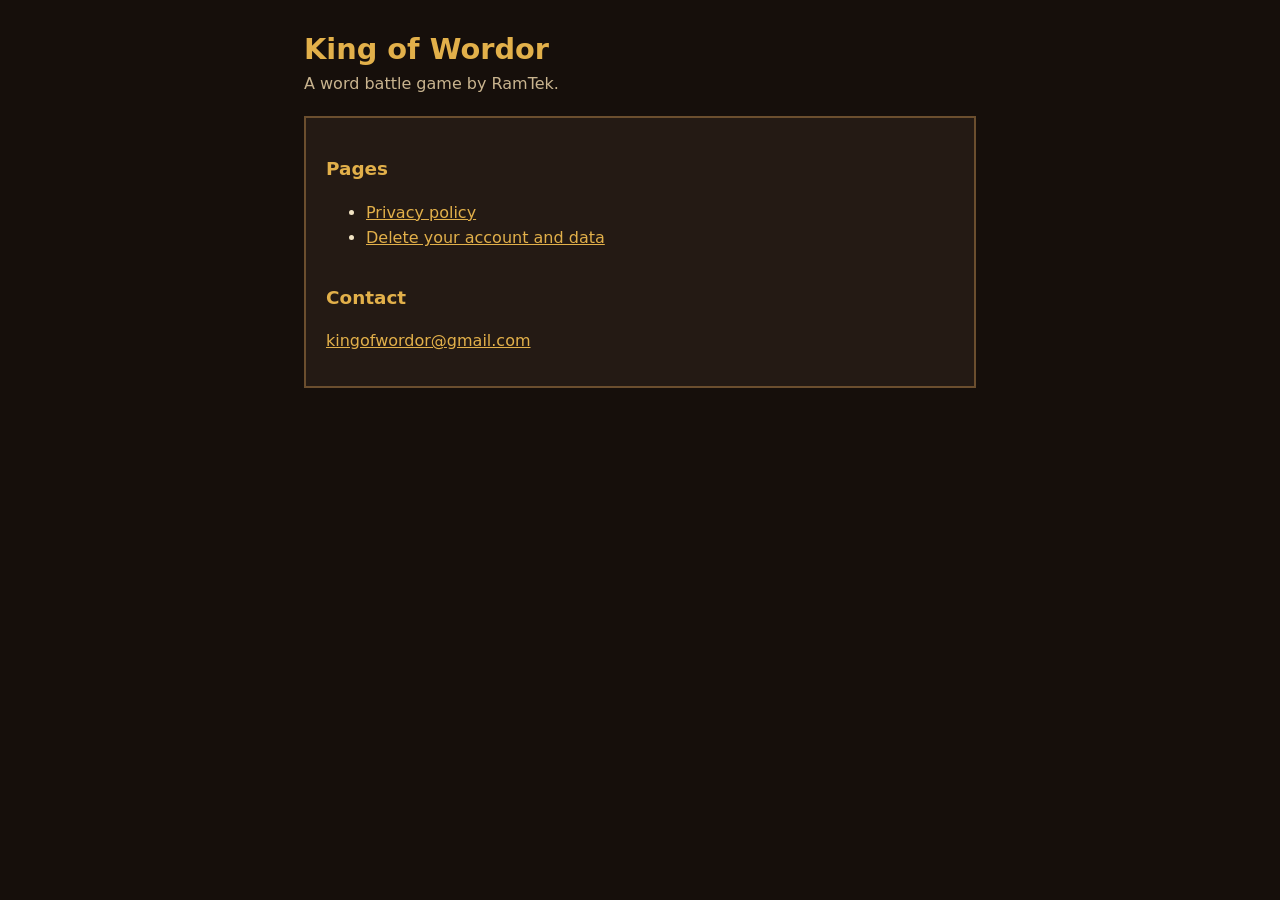
==== index.html @ 10c079f2 "Public pages: privacy policy, account deletion Co-Authored-By: Claude Opus 5.5 <noreply@anthropic.co" ====
<!doctype html>
<html lang="en">
<head>
  <meta charset="utf-8" />
  <meta name="viewport" content="width=device-width, initial-scale=1" />
  <title>King of Wordor</title>
  <link rel="icon" href="icons/favicon.svg" type="image/svg+xml" />
  <link rel="stylesheet" href="site.css" />
</head>
<body>
  <main>
    <h1>King of Wordor</h1>
    <p class="sub">A word battle game by RamTek.</p>
    <div class="card">
      <h2>Pages</h2>
      <ul>
        <li><a href="privacy.html">Privacy policy</a></li>
        <li><a href="delete-account.html">Delete your account and data</a></li>
      </ul>
      <h2>Contact</h2>
      <p><a href="mailto:kingofwordor@gmail.com">kingofwordor@gmail.com</a></p>
    </div>
  </main>
</body>
</html>
---- site.css ----
/* The public pages (landing, privacy). Same parchment-on-night palette as the game. */
:root { --night: #160f0b; --panel: #241a14; --edge: #6b4e2e; --text: #f2e4c4; --dim: #c9b48f; --gold: #e2b04a; }
* { box-sizing: border-box; }
body { margin: 0; background: var(--night); color: var(--text); font: 16px/1.6 system-ui, -apple-system, "Segoe UI", sans-serif; }
main { max-width: 44rem; margin: 0 auto; padding: 2rem 1rem 4rem; }
h1 { color: var(--gold); font-size: 1.8rem; line-height: 1.2; margin: 0 0 .25rem; }
h2 { color: var(--gold); font-size: 1.15rem; margin: 2rem 0 .5rem; }
p, li { color: var(--text); }
.sub { color: var(--dim); margin-top: 0; }
a { color: var(--gold); }
section, .card { background: var(--panel); border: 2px solid var(--edge); padding: .25rem 1.25rem 1rem; margin-top: 1.25rem; }
table { border-collapse: collapse; width: 100%; font-size: .95rem; }
th, td { text-align: left; vertical-align: top; padding: .5rem; border-bottom: 1px solid var(--edge); }
th { color: var(--dim); font-weight: 600; }
footer { margin-top: 3rem; color: var(--dim); font-size: .9rem; }
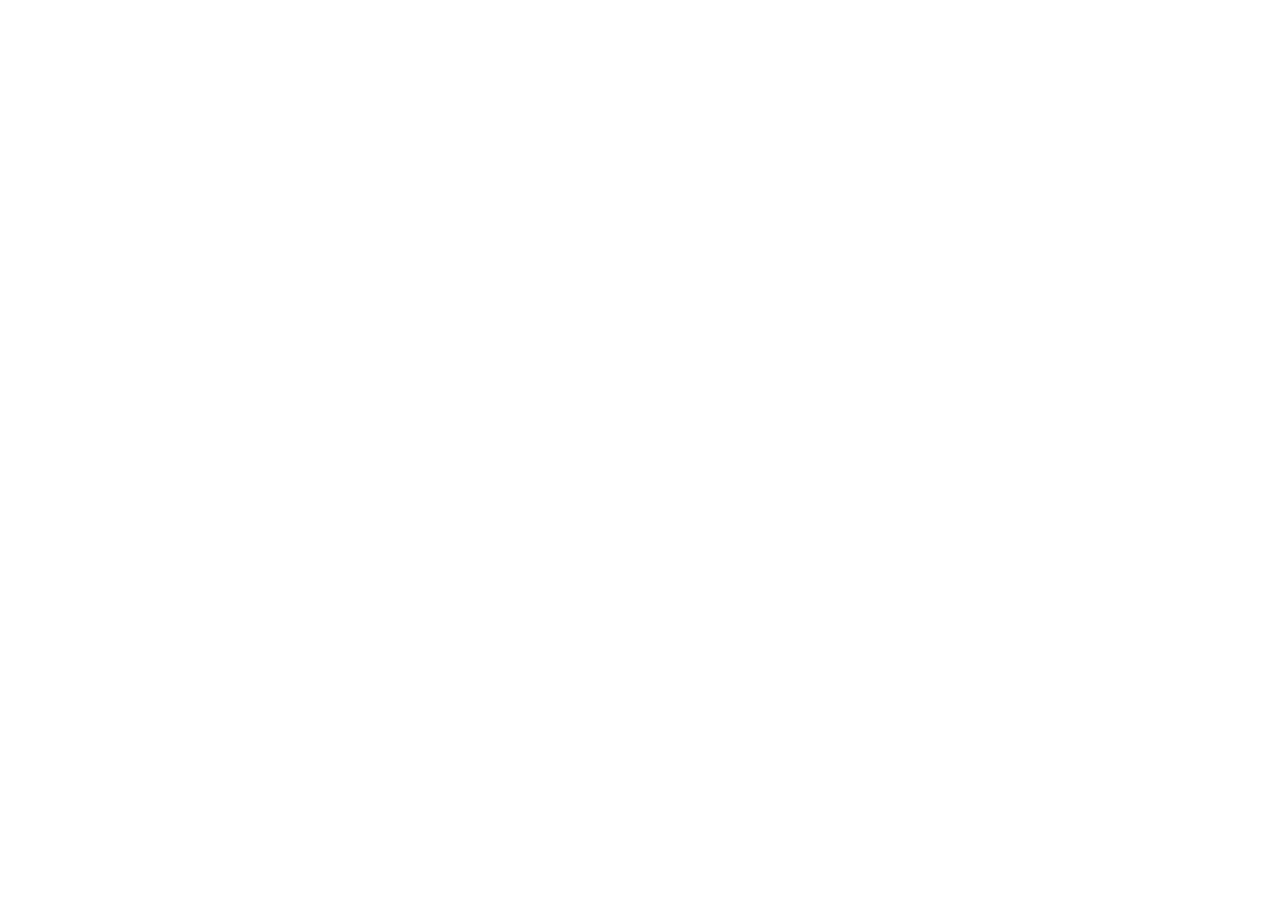
==== commit 7676736a: "Moved to https://king-of-wordor.github.io/ - these pages now redirect there The dictionaries stay he" ====
--- a/index.html
+++ b/index.html
@@ -3,23 +3,13 @@
 <head>
   <meta charset="utf-8" />
   <meta name="viewport" content="width=device-width, initial-scale=1" />
-  <title>King of Wordor</title>
-  <link rel="icon" href="icons/favicon.svg" type="image/svg+xml" />
-  <link rel="stylesheet" href="site.css" />
+  <meta name="robots" content="noindex" />
+  <title>King of Wordor - moved</title>
+  <link rel="canonical" href="https://king-of-wordor.github.io/" />
+  <meta http-equiv="refresh" content="0; url=https://king-of-wordor.github.io/" />
+  <script>location.replace('https://king-of-wordor.github.io/' + location.search + location.hash);</script>
 </head>
 <body>
-  <main>
-    <h1>King of Wordor</h1>
-    <p class="sub">A word battle game by RamTek.</p>
-    <div class="card">
-      <h2>Pages</h2>
-      <ul>
-        <li><a href="privacy.html">Privacy policy</a></li>
-        <li><a href="delete-account.html">Delete your account and data</a></li>
-      </ul>
-      <h2>Contact</h2>
-      <p><a href="mailto:kingofwordor@gmail.com">kingofwordor@gmail.com</a></p>
-    </div>
-  </main>
+  <p>King of Wordor has moved to <a href="https://king-of-wordor.github.io/">king-of-wordor.github.io</a>.</p>
 </body>
 </html>
